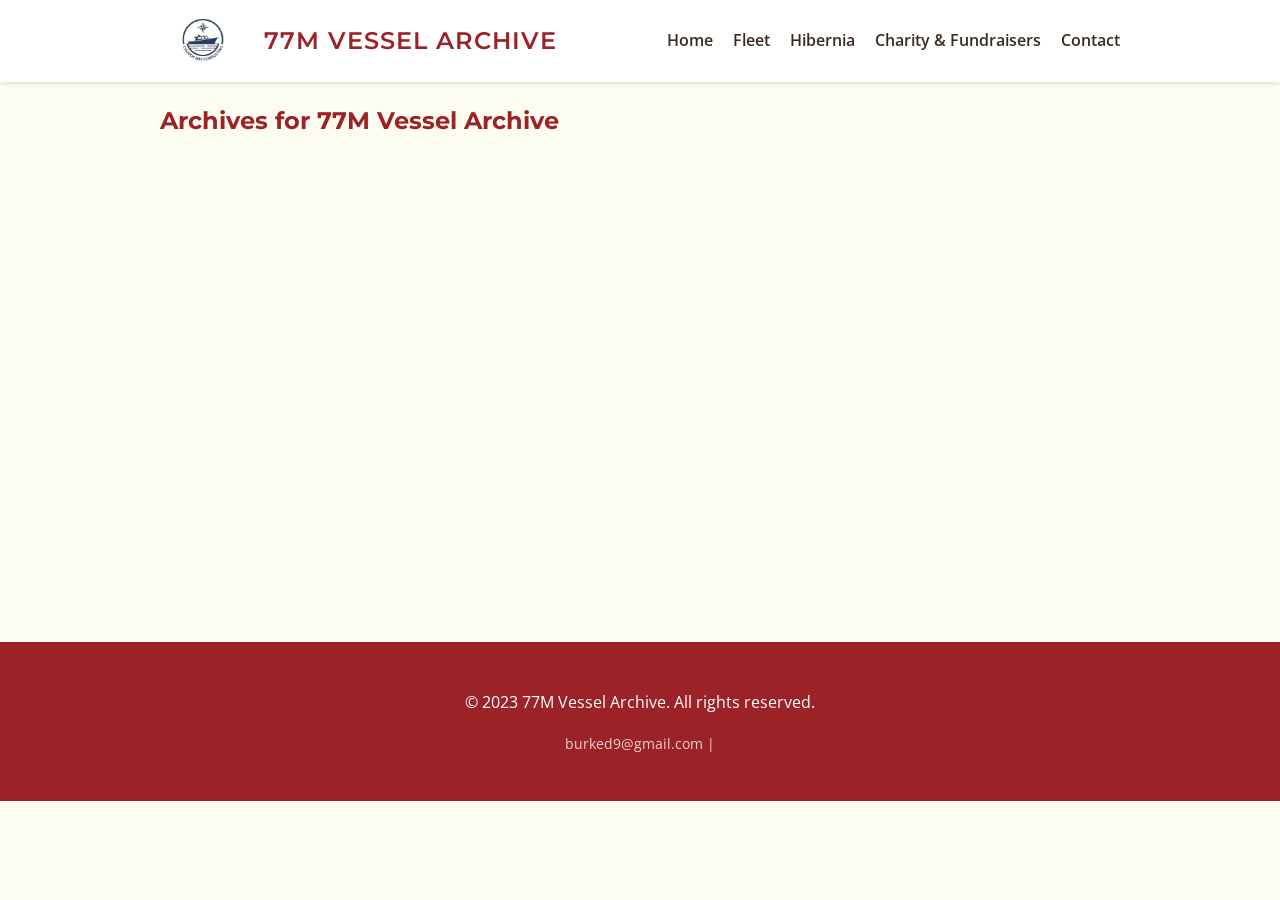
==== archives.html @ a3299200 "deploy: 156c683e4a31b14897cbe588bf9823f0d75e6ac1" ====
<!DOCTYPE html>
<html lang="en">

<head>
    <meta charset="utf-8" />
    <meta name="viewport" content="width=device-width, initial-scale=1.0" />
    <meta name="google-site-verification" content="i4fbofHAWd-gZzRUjtFy7JbixZ6M3BZoQ3pKpviT_Bw" />
    <title>77M Vessel Archive - Archives</title>
    <link rel="stylesheet" href="https://burked9.github.io/barge77m/theme/css/style.css" />
    <link rel="preconnect" href="https://fonts.googleapis.com">
    <link rel="preconnect" href="https://fonts.gstatic.com" crossorigin>
    <link
        href="https://fonts.googleapis.com/css2?family=Montserrat:wght@300;400;600&family=Open+Sans:wght@300;400&display=swap"
        rel="stylesheet">
</head>

<body>
    <header class="site-header">
        <div class="container">
            <a href="https://burked9.github.io/barge77m/" class="site-logo-link">
                <img src="https://burked9.github.io/barge77m/theme/images/logo.png" alt="77M Vessel Archive Logo" class="site-logo">
                <span class="site-title">77M Vessel Archive</span>
            </a>
            <nav>
                <ul>
                    <li><a href="https://burked9.github.io/barge77m/">Home</a></li>
                    <li><a href="https://burked9.github.io/barge77m/pages/fleet.html">Fleet</a></li>
                    <li><a href="https://burked9.github.io/barge77m/pages/hibernia.html">Hibernia</a></li>
                    <li><a href="https://burked9.github.io/barge77m/pages/fundraisers.html">Charity & Fundraisers</a></li>
                    <li><a href="https://burked9.github.io/barge77m/pages/contact.html">Contact</a></li>
                </ul>
            </nav>
        </div>
    </header>

    <main class="container">
    <h2>Archives for 77M Vessel Archive</h2>

    <dl>
    </dl>
    </main>

    <footer class="site-footer">
        <div class="container">
            <p>&copy; 2023 77M Vessel Archive. All rights reserved.</p>
            <p class="contact-info">burked9@gmail.com | </p>
        </div>
    </footer>
</body>

</html>
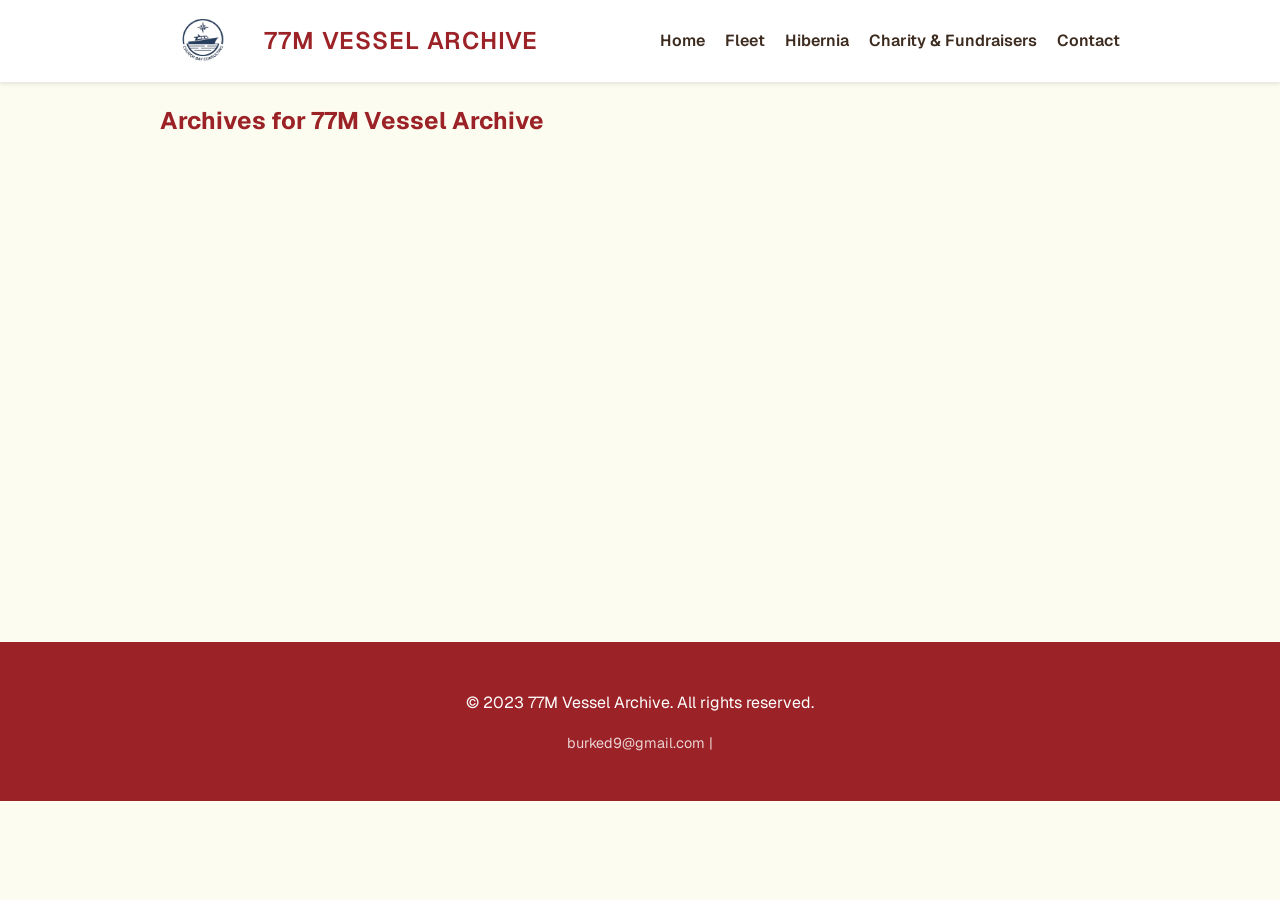
==== commit f069c364: "deploy: aac27b083f7560d35bf6b1d96cfcc4ac73cd5f0a" ====
--- a/archives.html
+++ b/archives.html
@@ -10,7 +10,7 @@
     <link rel="preconnect" href="https://fonts.googleapis.com">
     <link rel="preconnect" href="https://fonts.gstatic.com" crossorigin>
     <link
-        href="https://fonts.googleapis.com/css2?family=Montserrat:wght@300;400;600&family=Open+Sans:wght@300;400&display=swap"
+        href="https://fonts.googleapis.com/css2?family=Geist:wght@300;400;500;600;700&family=Montserrat:wght@300;400;600&family=Open+Sans:wght@300;400&display=swap"
         rel="stylesheet">
 </head>
 
